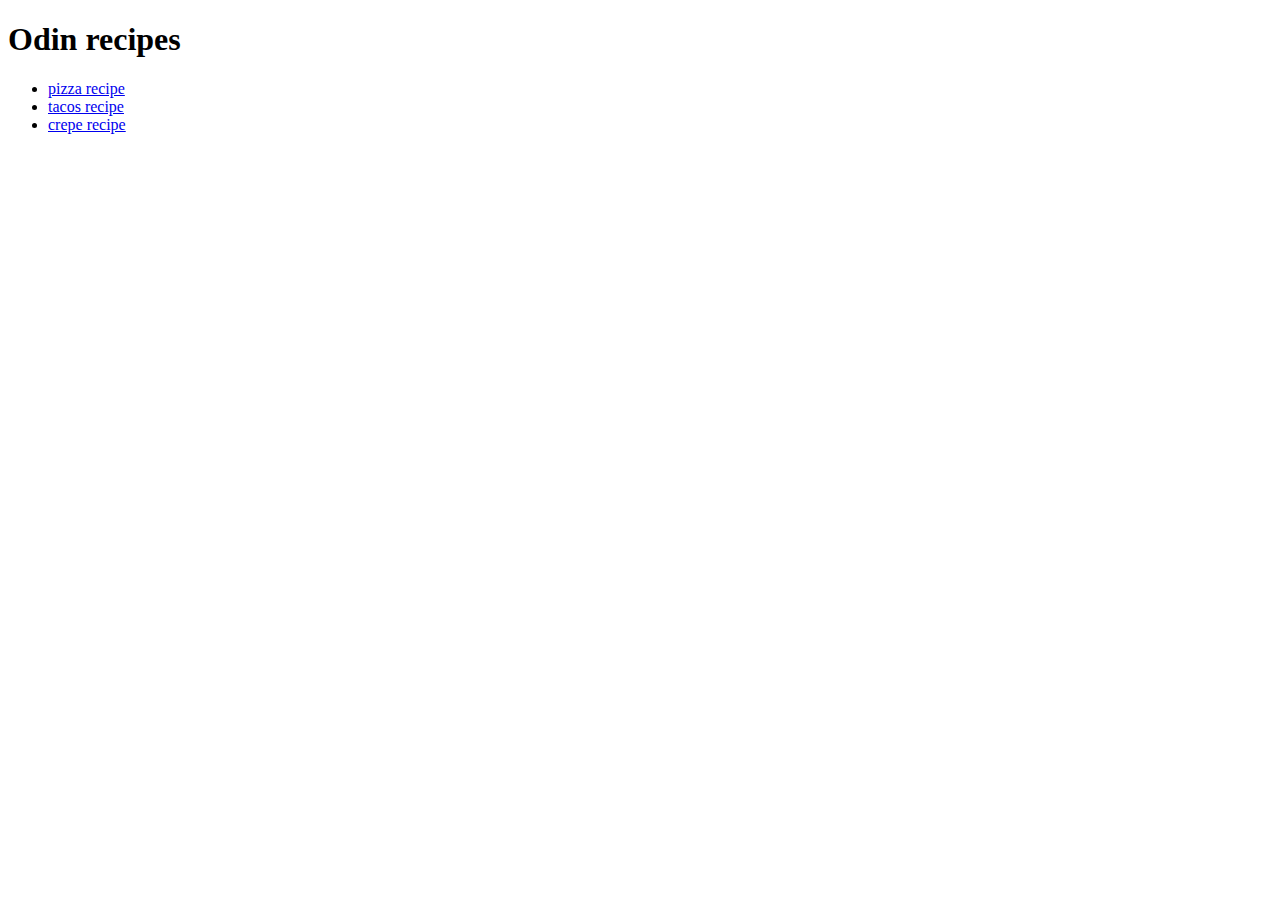
==== index.html @ dbf9a7d5 "html files of the website recipes" ====
<!DOCTYPE html>
<html lang="en">
<head>
    <meta charset="UTF-8">
    <meta name="viewport" content="width=device-width, initial-scale=1.0">
    <title>Document</title>
</head>
<body>
    <h1>Odin recipes</h1>
    <ul>
        <li><a href="pizza.html">pizza recipe</a></li>
        <li><a href="tacos.html">tacos recipe</a></li>
        <li><a href="crepe.html">crepe recipe</a></li>
    </ul>
</body>
</html>
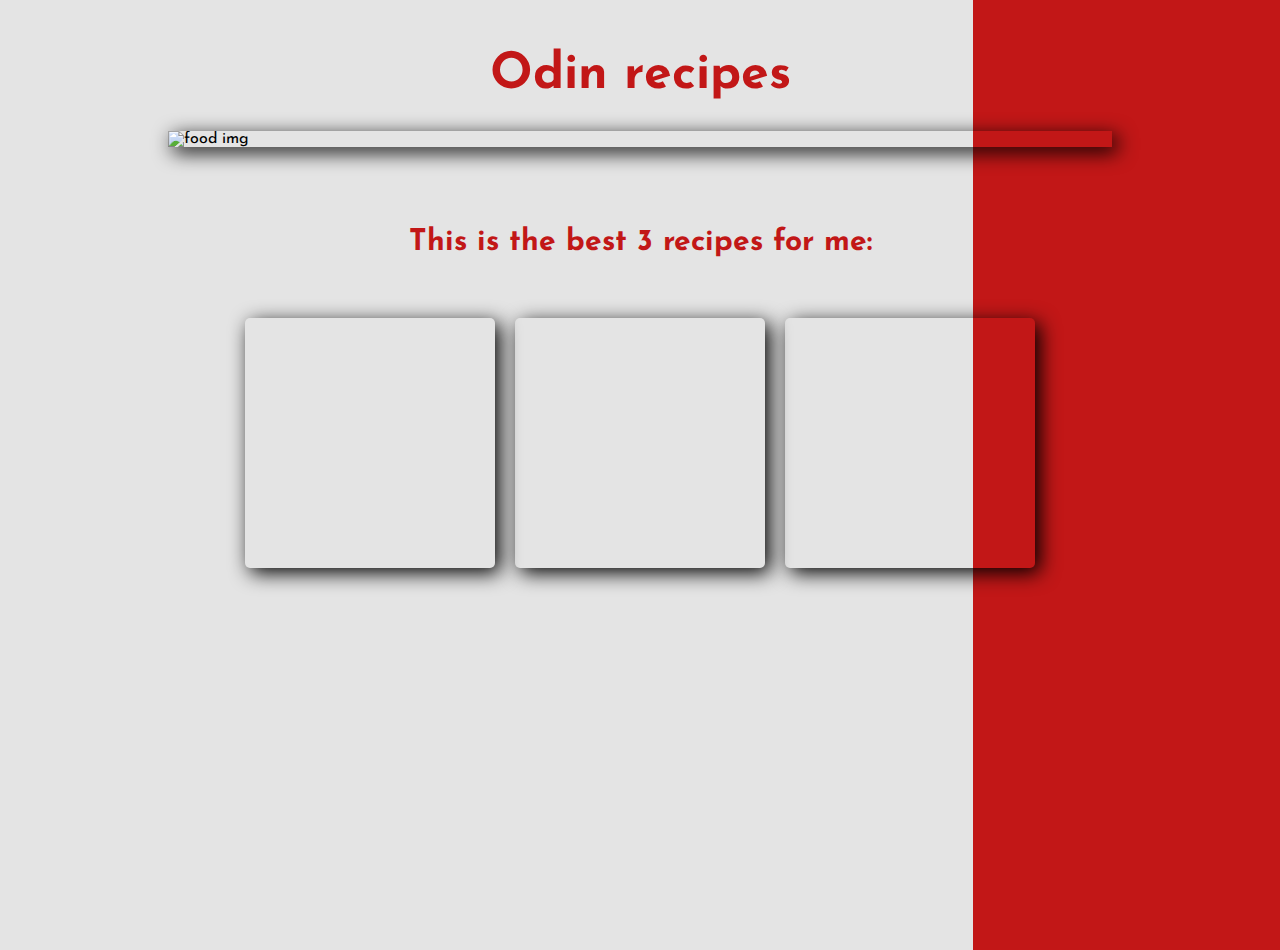
==== commit e120e05b: "add css to odin-recipes" ====
--- a/index.html
+++ b/index.html
@@ -1,16 +1,28 @@
 <!DOCTYPE html>
 <html lang="en">
 <head>
+    <link rel="stylesheet" href="style.css">
     <meta charset="UTF-8">
     <meta name="viewport" content="width=device-width, initial-scale=1.0">
-    <title>Document</title>
+    <title>Odin recipes</title>
 </head>
 <body>
     <h1>Odin recipes</h1>
+    <img class="main-img" src="https://tastesbetterfromscratch.com/wp-content/uploads/2022/10/3Course-Hero-1.jpg" alt="food img">
+    <div class="recipes">
+    <p class="p">This is the best 3 recipes for me:</p>
     <ul>
-        <li><a href="pizza.html">pizza recipe</a></li>
-        <li><a href="tacos.html">tacos recipe</a></li>
-        <li><a href="crepe.html">crepe recipe</a></li>
+        <li style="background-image: url(https://www.acouplecooks.com/wp-content/uploads/2022/10/Margherita-Pizza-093.jpg);">
+            <a href="recipes/pizza.html"><p class="p-name">PIZZA</p></a>
+        </li>
+        <li  style="background-image: url(https://s.hdnux.com/photos/01/17/50/04/20873528/4/rawImage.jpg);">
+            <a href="recipes/tacos.html"><p class="p-name">TACOS</p></a>
+        </li>
+        <li  style="background-image: url(https://www.onceuponachef.com/images/2022/07/Crepes.jpg);">
+            <a href="recipes/crepe.html"><p class="p-name">CREPES</p></a>
+        </li>
     </ul>
+</div>
+
 </body>
 </html>--- a/style.css
+++ b/style.css
@@ -0,0 +1,95 @@
+@import url('https://fonts.googleapis.com/css2?family=Josefin+Sans:wght@500;600;700&display=swap');
+*{
+    padding: 0;
+    margin: 0;
+    box-sizing: border-box;
+    list-style: none;
+    color: rgb(0, 0, 0);
+    text-decoration: none;
+    font-family: 'Josefin Sans', sans-serif;
+}
+body{
+    padding: 50px;
+    min-height: 100vh;
+    background-image: linear-gradient(90deg,rgb(228, 228, 228) 76%,rgb(194, 23, 23)14%);
+    background-position: center;
+    background-repeat: no-repeat;
+    background-size: cover;
+    margin-bottom: 50px;
+}
+h1{
+    color: rgb(194, 23, 23);
+    display: flex;
+    justify-content: center;
+    align-items: center;
+    margin-bottom: 30px;
+    font-weight: 800;
+    font-size:50px
+   
+}
+.main-img{
+    width: 80%;
+    display: block;
+    margin-left: auto;
+    margin-right: auto;
+    box-shadow:5px 5px 20px;
+    
+}
+.p{
+    font-size: 30px;
+    font-weight: 800;
+    color: rgb(194, 23, 23);
+    margin-top: 50px;
+    margin-bottom: 30px;
+    
+}
+.recipes{
+    display: flex;
+    flex-direction: column;
+    gap: 30px;
+    justify-content: center;
+    align-items: center;
+    margin-top: 30px;
+}
+ul{
+    display: flex;
+    flex-direction: row;
+    gap: 20px;
+    flex-wrap: wrap;
+    justify-content: center;
+    align-items: center;
+}
+li{
+    width: 250px;
+    height: 250px;
+    line-height: 250px;
+    border-radius: 5px;
+    box-shadow:5px 5px 20px;
+    background-position: center;
+    background-repeat: no-repeat;
+    background-size: cover;
+    cursor: pointer;
+    display: flex;
+    justify-content: center;
+    align-items: center;
+}
+
+.p-name{
+
+width: 250px;
+    font-size: 50px;
+    color: rgba(182, 181, 181, 0);
+    font-weight: 800;
+    display: flex;
+    justify-content: center;
+    align-items: center;
+    border-radius: 5px;
+   transition-duration: 0.5s;
+   transition-delay: 0.2s;
+
+}
+.p-name:hover{
+
+    color: rgb(194, 23, 23);
+    background-color: rgba(240, 248, 255, 0.568);
+}
